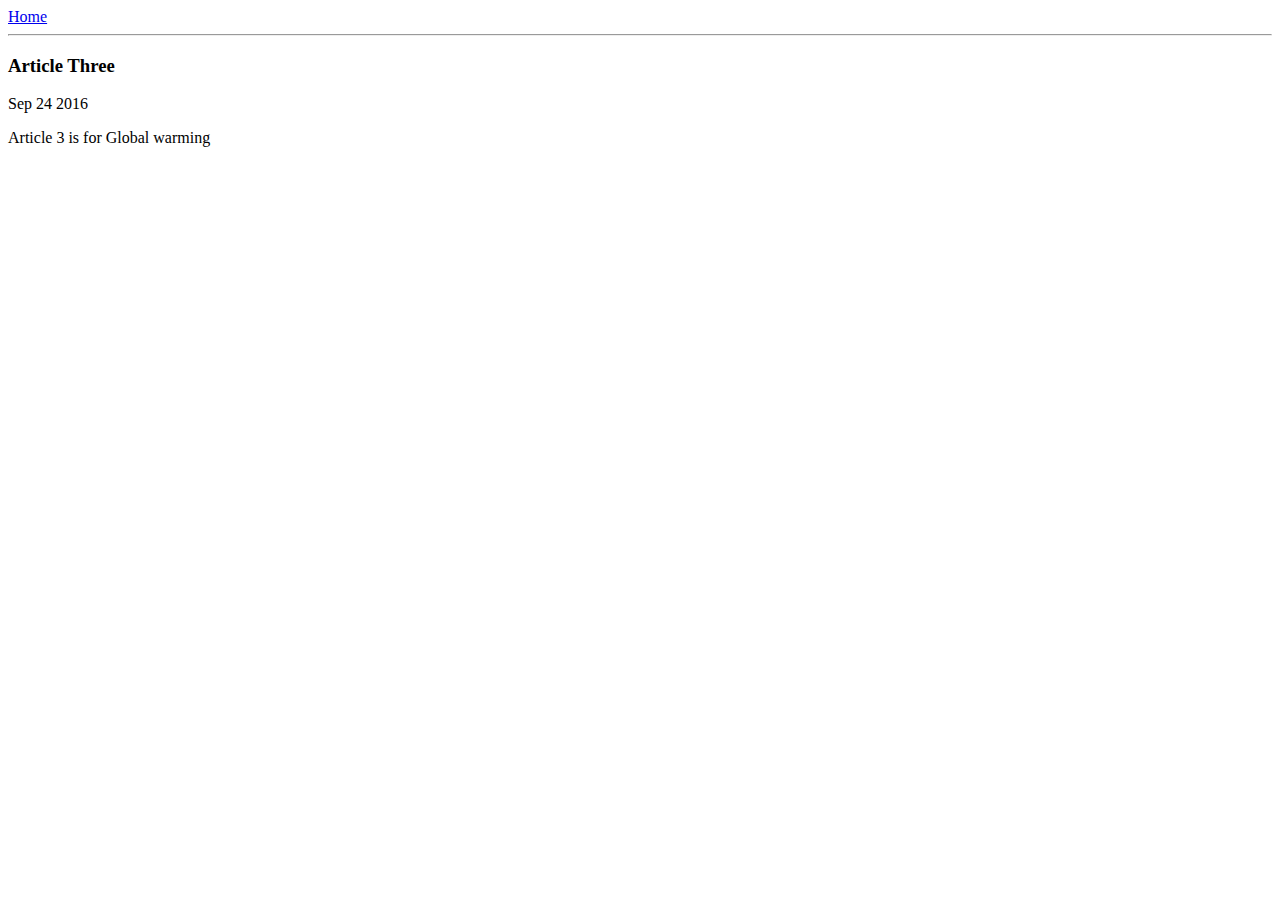
==== ui/article-three.html @ d012f915 "Create article-three.html" ====
<html>
    <head>
        <title>Article Three!</title>
        <meta name="viewport" conten="width=device-width, initial-scale=1"/>
    </head>
    <body>
        <div>
        <a href="/">Home </a>
        </div>
        <hr/>
        <h3>Article Three</h3>
        <div>
        Sep 24 2016
        </div>
        <div>
        <p> Article 3 is for Global warming  </p>
             </div>
    </body>
</html>
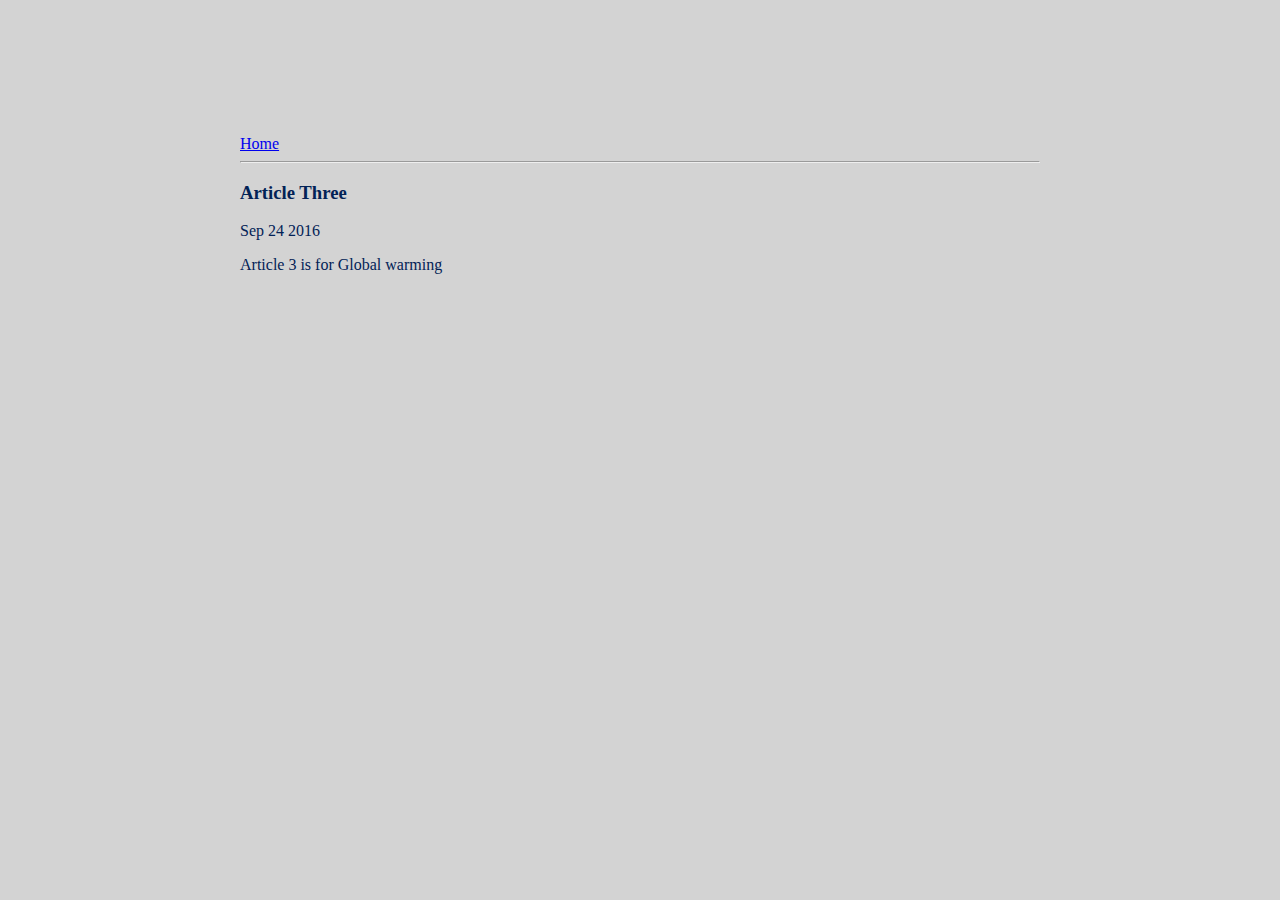
==== commit 54cc54ba: "[imad-console] Updates ui/article-three.html" ====
--- a/ui/article-three.html
+++ b/ui/article-three.html
@@ -2,8 +2,10 @@
     <head>
         <title>Article Three!</title>
         <meta name="viewport" conten="width=device-width, initial-scale=1"/>
+        <link href="/ui/style.css" rel="stylesheet" />
     </head>
     <body>
+        <div class="container">
         <div>
         <a href="/">Home </a>
         </div>
@@ -15,5 +17,6 @@
         <div>
         <p> Article 3 is for Global warming  </p>
              </div>
+             </div>
     </body>
 </html>
--- a/ui/style.css
+++ b/ui/style.css
@@ -0,0 +1,33 @@
+body {
+    font-family: sans-serif;
+    background-color: lightgrey;
+    margin-top: 75px;
+}
+
+.center {
+    text-align: center;
+}
+
+.text-big {
+    font-size: 300%;
+}
+
+.bold {
+    font-weight: bold;
+}
+
+.img-medium {
+    height: 200px;
+}
+
+.container{
+    
+    max-width:800px;
+    margin: 0 auto;
+    color:#022256;
+    font-family: san-sarif;
+    padding-top:60px;
+    padding-right:20px;
+    
+    padding-left:20px;
+}